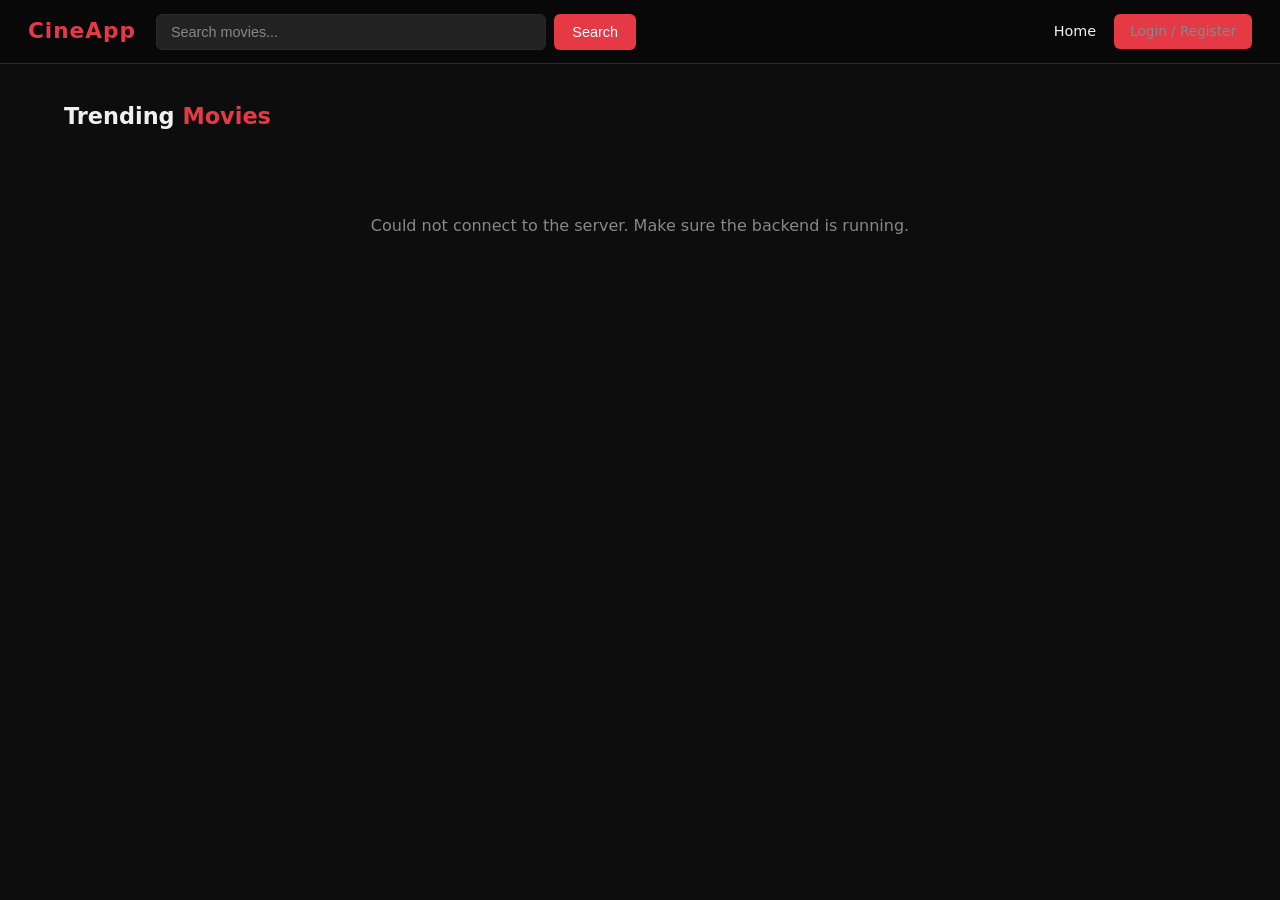
==== frontend/admin.html @ d507a114 "Stop 4: Admin panel and watchlist button fix - admin.html: sidebar layout with User Management and M" ====
<!DOCTYPE html>
<html lang="en">
<head>
  <meta charset="UTF-8">
  <meta name="viewport" content="width=device-width, initial-scale=1.0">
  <title>Admin Panel – CineApp</title>
  <link rel="stylesheet" href="css/styles.css">
</head>
<body>

  <nav>
    <a href="index.html" class="nav-logo">CineApp</a>
    <div class="nav-links" id="navLinks"></div>
  </nav>

  <div class="admin-wrap">

    <!-- SIDEBAR -->
    <aside class="admin-sidebar">
      <span class="sidebar-label">Admin Panel</span>
      <a href="#" id="sidebarUsers" onclick="showSection('users')" class="active">User Management</a>
      <a href="#" id="sidebarReviews" onclick="showSection('reviews')">Moderate Reviews</a>
    </aside>

    <!-- MAIN CONTENT -->
    <div class="admin-main">

      <!-- USER MANAGEMENT -->
      <div id="sectionUsers">
        <h1>User Management</h1>
        <p class="admin-subtitle">View and manage user accounts. Deactivated users cannot log in.</p>
        <div class="table-wrap">
          <table>
            <thead>
              <tr>
                <th>ID</th>
                <th>Username</th>
                <th>Email</th>
                <th>Status</th>
                <th>Action</th>
              </tr>
            </thead>
            <tbody id="usersTableBody">
              <tr><td colspan="5" style="text-align:center;color:var(--text-muted);padding:24px">Loading...</td></tr>
            </tbody>
          </table>
        </div>
      </div>

      <!-- MODERATE REVIEWS -->
      <div id="sectionReviews" style="display:none">
        <h1>Moderate Reviews</h1>
        <p class="admin-subtitle">View and delete user reviews across the platform.</p>
        <div class="table-wrap">
          <table>
            <thead>
              <tr>
                <th>ID</th>
                <th>User ID</th>
                <th>Movie ID</th>
                <th>Rating</th>
                <th>Comment</th>
                <th>Date</th>
                <th>Action</th>
              </tr>
            </thead>
            <tbody id="reviewsTableBody">
              <tr><td colspan="7" style="text-align:center;color:var(--text-muted);padding:24px">Loading...</td></tr>
            </tbody>
          </table>
        </div>
      </div>

    </div>
  </div>

  <script src="js/utils.js"></script>
  <script src="js/admin.js"></script>

</body>
</html>
---- frontend/css/styles.css ----
/* =========================================
   CineApp – Global Styles (Dark Cinema Theme)
   ========================================= */

*, *::before, *::after { box-sizing: border-box; margin: 0; padding: 0; }

:root {
  --bg:           #0d0d0d;
  --surface:      #181818;
  --surface2:     #222222;
  --accent:       #e63946;
  --accent-hover: #c1121f;
  --text:         #f0f0f0;
  --text-muted:   #888888;
  --border:       #2a2a2a;
  --gold:         #f4d03f;
  --nav-h:        64px;
}

body {
  background: var(--bg);
  color: var(--text);
  font-family: 'Segoe UI', system-ui, -apple-system, sans-serif;
  min-height: 100vh;
  line-height: 1.5;
}

a { color: inherit; text-decoration: none; }

/* ---- NAVIGATION ---- */
nav {
  position: sticky;
  top: 0;
  z-index: 200;
  height: var(--nav-h);
  background: #080808;
  border-bottom: 1px solid var(--border);
  display: flex;
  align-items: center;
  gap: 20px;
  padding: 0 28px;
}

.nav-logo {
  font-size: 1.35rem;
  font-weight: 800;
  color: var(--accent);
  letter-spacing: 1px;
  white-space: nowrap;
  flex-shrink: 0;
}

.nav-search {
  flex: 1;
  max-width: 480px;
  display: flex;
  gap: 8px;
}

.nav-search input {
  flex: 1;
  padding: 9px 14px;
  background: var(--surface2);
  border: 1px solid var(--border);
  border-radius: 6px;
  color: var(--text);
  font-size: 0.9rem;
  outline: none;
  transition: border-color 0.2s;
}

.nav-search input::placeholder { color: var(--text-muted); }
.nav-search input:focus { border-color: var(--accent); }

.nav-search button {
  padding: 9px 18px;
  background: var(--accent);
  color: #fff;
  border: none;
  border-radius: 6px;
  font-size: 0.9rem;
  font-weight: 500;
  cursor: pointer;
  transition: background 0.2s;
  white-space: nowrap;
}

.nav-search button:hover { background: var(--accent-hover); }

.nav-links {
  margin-left: auto;
  display: flex;
  align-items: center;
  gap: 18px;
  flex-shrink: 0;
}

.nav-links a {
  color: var(--text-muted);
  font-size: 0.9rem;
  transition: color 0.2s;
}

.nav-links a:hover,
.nav-links a.active { color: var(--text); }

/* ---- BUTTONS ---- */
.btn {
  display: inline-flex;
  align-items: center;
  gap: 6px;
  padding: 9px 20px;
  border-radius: 6px;
  border: none;
  cursor: pointer;
  font-size: 0.9rem;
  font-weight: 500;
  transition: background 0.2s, border-color 0.2s, color 0.2s;
}

.btn-primary { background: var(--accent); color: #fff; }
.btn-primary:hover { background: var(--accent-hover); }

.btn-outline {
  background: transparent;
  color: var(--text-muted);
  border: 1px solid var(--border);
}
.btn-outline:hover { border-color: var(--text-muted); color: var(--text); }

.btn-success { background: #2ecc71; color: #fff; }
.btn-success:hover { background: #27ae60; }

.btn-danger { background: transparent; color: #e74c3c; border: 1px solid #e74c3c; }
.btn-danger:hover { background: #e74c3c; color: #fff; }

.btn-sm { padding: 5px 12px; font-size: 0.8rem; }
.btn-full { width: 100%; justify-content: center; }

/* ---- MAIN LAYOUT ---- */
main {
  max-width: 1200px;
  margin: 0 auto;
  padding: 36px 24px;
}

.section-title {
  font-size: 1.4rem;
  font-weight: 700;
  margin-bottom: 24px;
}

.section-title span { color: var(--accent); }

/* ---- MOVIE GRID ---- */
.movie-grid {
  display: grid;
  grid-template-columns: repeat(auto-fill, minmax(155px, 1fr));
  gap: 20px;
}

/* ---- MOVIE CARD ---- */
.movie-card {
  background: var(--surface);
  border-radius: 8px;
  overflow: hidden;
  cursor: pointer;
  position: relative;
  border: 1px solid var(--border);
  transition: transform 0.2s, box-shadow 0.2s, border-color 0.2s;
}

.movie-card:hover {
  transform: translateY(-5px);
  box-shadow: 0 12px 32px rgba(0,0,0,0.6);
  border-color: #444;
}

.movie-card img {
  width: 100%;
  aspect-ratio: 2/3;
  object-fit: cover;
  display: block;
}

.movie-card-no-poster {
  width: 100%;
  aspect-ratio: 2/3;
  background: var(--surface2);
  display: flex;
  align-items: center;
  justify-content: center;
  color: var(--text-muted);
  font-size: 0.75rem;
  text-align: center;
  padding: 12px;
}

.movie-card-overlay {
  position: absolute;
  inset: 0;
  background: rgba(0,0,0,0.72);
  display: flex;
  align-items: center;
  justify-content: center;
  opacity: 0;
  transition: opacity 0.2s;
}

.movie-card:hover .movie-card-overlay { opacity: 1; }

.movie-card-info { padding: 10px 12px; }

.movie-card-title {
  font-size: 0.85rem;
  font-weight: 600;
  white-space: nowrap;
  overflow: hidden;
  text-overflow: ellipsis;
  margin-bottom: 5px;
}

.movie-card-meta {
  display: flex;
  justify-content: space-between;
  font-size: 0.75rem;
  color: var(--text-muted);
}

.movie-card-rating { color: var(--gold); }

/* ---- STATES ---- */
.loading {
  grid-column: 1 / -1;
  text-align: center;
  color: var(--text-muted);
  padding: 56px 24px;
  font-size: 1rem;
}

.empty-state {
  grid-column: 1 / -1;
  text-align: center;
  color: var(--text-muted);
  padding: 64px 24px;
}

.empty-state h3 { font-size: 1.2rem; margin-bottom: 8px; color: var(--text); }
.empty-state p { font-size: 0.9rem; }

/* ---- PAGINATION ---- */
.pagination {
  display: flex;
  justify-content: center;
  gap: 8px;
  margin-top: 36px;
  flex-wrap: wrap;
}

.pagination button {
  padding: 8px 16px;
  background: var(--surface2);
  color: var(--text-muted);
  border: 1px solid var(--border);
  border-radius: 6px;
  cursor: pointer;
  font-size: 0.85rem;
  transition: all 0.2s;
}

.pagination button:hover { background: var(--surface); color: var(--text); }
.pagination button.active { background: var(--accent); color: #fff; border-color: var(--accent); }

/* ---- TOAST NOTIFICATION ---- */
.toast {
  position: fixed;
  bottom: 28px;
  right: 28px;
  background: var(--surface2);
  color: var(--text);
  padding: 14px 20px;
  border-radius: 8px;
  border-left: 4px solid var(--accent);
  font-size: 0.88rem;
  z-index: 9999;
  max-width: 320px;
  box-shadow: 0 4px 20px rgba(0,0,0,0.5);
  animation: toastIn 0.3s ease;
}

.toast.success { border-left-color: #2ecc71; }
.toast.error   { border-left-color: #e74c3c; }

@keyframes toastIn {
  from { transform: translateX(110%); opacity: 0; }
  to   { transform: translateX(0);    opacity: 1; }
}

/* ---- AUTH PAGE ---- */
.auth-page {
  min-height: calc(100vh - var(--nav-h));
  display: flex;
  align-items: center;
  justify-content: center;
  padding: 24px;
}

.auth-container {
  width: 100%;
  max-width: 420px;
  background: var(--surface);
  border: 1px solid var(--border);
  border-radius: 12px;
  padding: 40px;
}

.auth-logo {
  text-align: center;
  font-size: 1.8rem;
  font-weight: 800;
  color: var(--accent);
  letter-spacing: 1px;
  margin-bottom: 6px;
}

.auth-title {
  font-size: 1.4rem;
  font-weight: 700;
  text-align: center;
  margin-bottom: 6px;
}

.auth-subtitle {
  color: var(--text-muted);
  text-align: center;
  font-size: 0.88rem;
  margin-bottom: 28px;
}

.form-group { margin-bottom: 16px; }

.form-group label {
  display: block;
  font-size: 0.83rem;
  color: var(--text-muted);
  margin-bottom: 6px;
  font-weight: 500;
}

.form-group input,
.form-group textarea,
.form-group select {
  width: 100%;
  padding: 10px 14px;
  background: var(--surface2);
  border: 1px solid var(--border);
  border-radius: 6px;
  color: var(--text);
  font-size: 0.92rem;
  outline: none;
  font-family: inherit;
  transition: border-color 0.2s;
}

.form-group input:focus,
.form-group textarea:focus { border-color: var(--accent); }

.form-group textarea { resize: vertical; min-height: 80px; }

.auth-error {
  background: rgba(230, 57, 70, 0.12);
  border: 1px solid rgba(230, 57, 70, 0.4);
  color: #ff6b6b;
  padding: 10px 14px;
  border-radius: 6px;
  font-size: 0.85rem;
  margin-bottom: 16px;
  display: none;
}

.auth-toggle {
  text-align: center;
  margin-top: 20px;
  font-size: 0.85rem;
  color: var(--text-muted);
}

.auth-toggle a { color: var(--accent); cursor: pointer; }

/* ---- MOVIE DETAILS PAGE ---- */
.movie-details-top {
  display: grid;
  grid-template-columns: 260px 1fr;
  gap: 40px;
  margin-bottom: 48px;
}

.movie-poster img {
  width: 100%;
  border-radius: 10px;
  box-shadow: 0 8px 40px rgba(0,0,0,0.7);
}

.movie-poster-placeholder {
  width: 100%;
  aspect-ratio: 2/3;
  background: var(--surface2);
  border-radius: 10px;
  display: flex;
  align-items: center;
  justify-content: center;
  color: var(--text-muted);
}

.movie-info h1 {
  font-size: 1.9rem;
  font-weight: 800;
  margin-bottom: 10px;
  line-height: 1.2;
}

.movie-meta {
  display: flex;
  flex-wrap: wrap;
  gap: 20px;
  margin-bottom: 14px;
  color: var(--text-muted);
  font-size: 0.88rem;
}

.movie-meta .tmdb-rating {
  color: var(--gold);
  font-weight: 700;
  font-size: 1rem;
}

.genre-tags {
  display: flex;
  flex-wrap: wrap;
  gap: 8px;
  margin-bottom: 20px;
}

.genre-tag {
  padding: 4px 14px;
  background: var(--surface2);
  border: 1px solid var(--border);
  border-radius: 20px;
  font-size: 0.78rem;
  color: var(--text-muted);
}

.movie-overview {
  color: #ccc;
  line-height: 1.75;
  margin-bottom: 20px;
  font-size: 0.94rem;
}

.movie-cast {
  font-size: 0.88rem;
  color: var(--text-muted);
  margin-bottom: 24px;
}

.movie-cast strong { color: var(--text); }

.movie-actions {
  display: flex;
  flex-wrap: wrap;
  gap: 10px;
}

/* ---- REVIEWS ---- */
.section-divider {
  border: none;
  border-top: 1px solid var(--border);
  margin: 40px 0 32px;
}

.reviews-header {
  display: flex;
  justify-content: space-between;
  align-items: center;
  margin-bottom: 24px;
}

.reviews-header h2 { font-size: 1.3rem; }

.review-form-box {
  background: var(--surface);
  border: 1px solid var(--border);
  border-radius: 10px;
  padding: 20px;
  margin-bottom: 28px;
}

.review-form-box h3 {
  font-size: 0.95rem;
  color: var(--text-muted);
  margin-bottom: 14px;
}

.rating-row {
  display: flex;
  align-items: center;
  gap: 10px;
  margin-bottom: 12px;
}

.rating-row label { font-size: 0.85rem; color: var(--text-muted); min-width: 55px; }
.rating-row input  { width: 70px; }

.review-card {
  background: var(--surface);
  border: 1px solid var(--border);
  border-radius: 8px;
  padding: 16px;
  margin-bottom: 12px;
}

.review-card-top {
  display: flex;
  justify-content: space-between;
  align-items: flex-start;
  margin-bottom: 8px;
}

.review-user  { font-weight: 600; font-size: 0.9rem; }
.review-score { color: var(--gold); font-size: 0.85rem; }
.review-text  { color: #ccc; font-size: 0.9rem; line-height: 1.6; }
.review-date  { color: var(--text-muted); font-size: 0.75rem; margin-top: 8px; }

.review-own-actions { display: flex; gap: 8px; margin-top: 10px; }

/* ---- MORE LIKE THIS ---- */
.horizontal-scroll {
  display: flex;
  gap: 16px;
  overflow-x: auto;
  padding-bottom: 8px;
  scrollbar-width: thin;
  scrollbar-color: var(--border) transparent;
}

.horizontal-scroll .movie-card { flex: 0 0 145px; }

/* ---- WATCHLIST PAGE ---- */
.page-header { margin-bottom: 28px; }
.page-header h1 { font-size: 1.6rem; margin-bottom: 6px; }
.page-header p  { color: var(--text-muted); font-size: 0.9rem; }

/* ---- ADMIN PANEL ---- */
.admin-wrap {
  display: flex;
  min-height: calc(100vh - var(--nav-h));
}

.admin-sidebar {
  width: 220px;
  flex-shrink: 0;
  background: var(--surface);
  border-right: 1px solid var(--border);
  padding: 24px 0;
}

.sidebar-label {
  font-size: 0.7rem;
  text-transform: uppercase;
  letter-spacing: 1.2px;
  color: var(--text-muted);
  padding: 0 20px;
  margin-bottom: 6px;
  margin-top: 16px;
  display: block;
}

.admin-sidebar a {
  display: flex;
  align-items: center;
  gap: 8px;
  padding: 10px 20px;
  color: var(--text-muted);
  font-size: 0.88rem;
  border-left: 3px solid transparent;
  transition: all 0.2s;
}

.admin-sidebar a:hover,
.admin-sidebar a.active {
  background: var(--surface2);
  color: var(--text);
  border-left-color: var(--accent);
}

.admin-main { flex: 1; padding: 32px; overflow-x: auto; }
.admin-main h1 { font-size: 1.4rem; margin-bottom: 6px; }
.admin-main .admin-subtitle { color: var(--text-muted); font-size: 0.88rem; margin-bottom: 24px; }

/* ---- TABLE ---- */
.table-wrap {
  overflow-x: auto;
  border-radius: 8px;
  border: 1px solid var(--border);
}

table { width: 100%; border-collapse: collapse; font-size: 0.88rem; }

table th {
  background: var(--surface2);
  color: var(--text-muted);
  padding: 12px 16px;
  text-align: left;
  font-size: 0.75rem;
  text-transform: uppercase;
  letter-spacing: 0.5px;
  font-weight: 600;
  border-bottom: 1px solid var(--border);
}

table td {
  padding: 12px 16px;
  border-bottom: 1px solid var(--border);
  color: var(--text);
  vertical-align: middle;
}

table tr:last-child td { border-bottom: none; }
table tbody tr:hover td { background: rgba(255,255,255,0.02); }

.badge {
  display: inline-block;
  padding: 3px 10px;
  border-radius: 20px;
  font-size: 0.72rem;
  font-weight: 600;
}

.badge-active   { background: rgba(46,204,113,0.15); color: #2ecc71; }
.badge-inactive { background: rgba(231,76,60,0.15);  color: #e74c3c; }

/* ---- RESPONSIVE ---- */
@media (max-width: 900px) {
  .movie-details-top { grid-template-columns: 1fr; }
  .movie-poster { max-width: 200px; margin: 0 auto; }
}

@media (max-width: 640px) {
  nav { padding: 0 16px; gap: 12px; }
  .nav-search { display: none; }
  main { padding: 24px 16px; }
  .admin-wrap { flex-direction: column; }
  .admin-sidebar { width: 100%; border-right: none; border-bottom: 1px solid var(--border); }
}
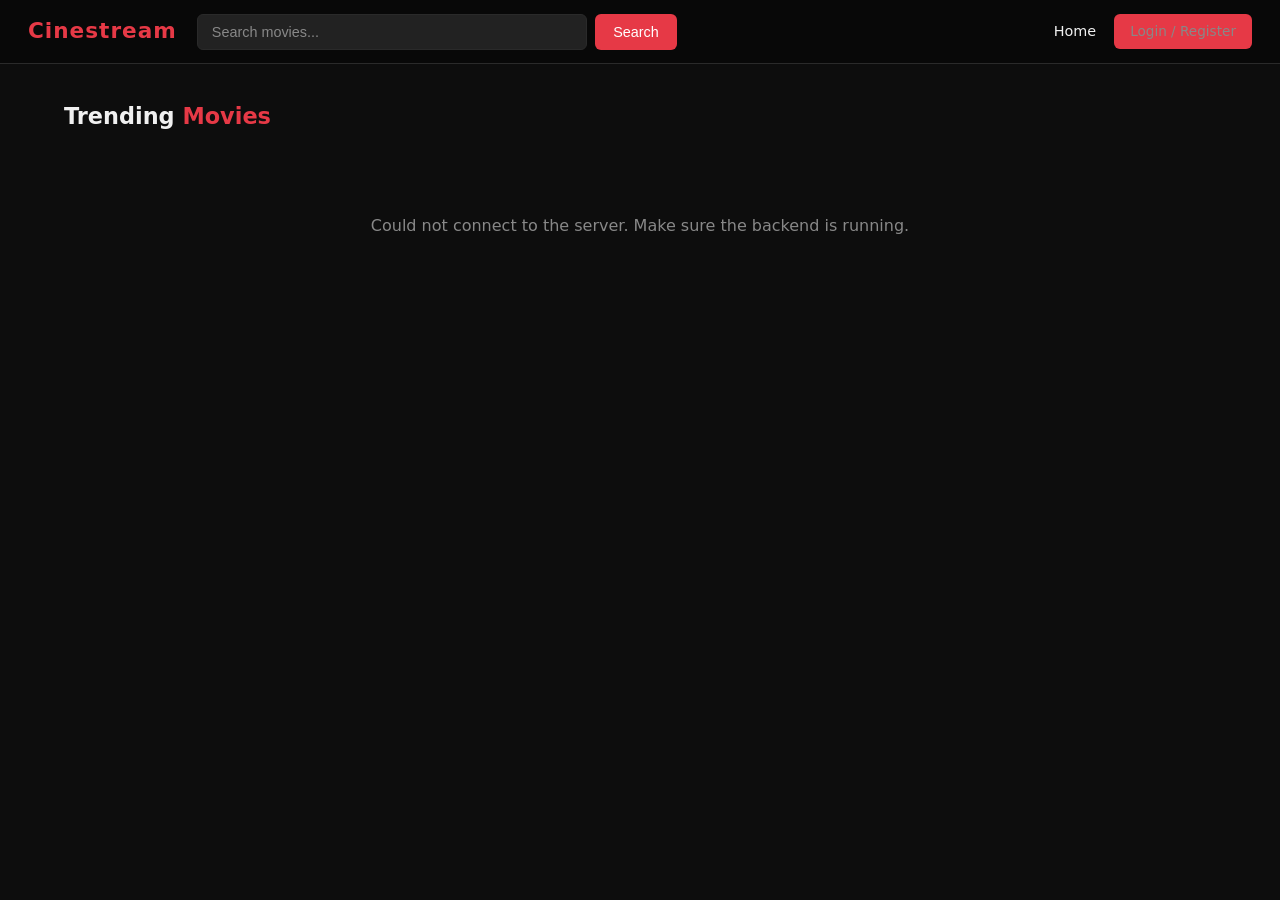
==== commit c9045e6e: "Add user profile dropdown and rename CineApp to Cinestream" ====
--- a/frontend/admin.html
+++ b/frontend/admin.html
@@ -3,13 +3,13 @@
 <head>
   <meta charset="UTF-8">
   <meta name="viewport" content="width=device-width, initial-scale=1.0">
-  <title>Admin Panel – CineApp</title>
+  <title>Admin Panel – Cinestream</title>
   <link rel="stylesheet" href="css/styles.css">
 </head>
 <body>
 
   <nav>
-    <a href="index.html" class="nav-logo">CineApp</a>
+    <a href="index.html" class="nav-logo">Cinestream</a>
     <div class="nav-links" id="navLinks"></div>
   </nav>
 
--- a/frontend/css/styles.css
+++ b/frontend/css/styles.css
@@ -1,5 +1,5 @@
 /* =========================================
-   CineApp – Global Styles (Dark Cinema Theme)
+   Cinestream – Global Styles (Dark Cinema Theme)
    ========================================= */
 
 *, *::before, *::after { box-sizing: border-box; margin: 0; padding: 0; }
@@ -104,6 +104,108 @@
 .nav-links a:hover,
 .nav-links a.active { color: var(--text); }
 
+/* ---- USER PROFILE DROPDOWN ---- */
+.user-menu {
+  position: relative;
+}
+
+.user-avatar {
+  width: 38px;
+  height: 38px;
+  border-radius: 50%;
+  background: var(--accent);
+  color: #fff;
+  font-size: 1rem;
+  font-weight: 700;
+  border: none;
+  cursor: pointer;
+  display: flex;
+  align-items: center;
+  justify-content: center;
+  text-transform: uppercase;
+  transition: opacity 0.2s;
+  flex-shrink: 0;
+}
+
+.user-avatar:hover { opacity: 0.85; }
+
+.user-dropdown {
+  display: none;
+  position: absolute;
+  top: calc(100% + 10px);
+  right: 0;
+  width: 220px;
+  background: #1e1e2e;
+  border: 1px solid var(--border);
+  border-radius: 10px;
+  box-shadow: 0 8px 28px rgba(0,0,0,0.5);
+  z-index: 300;
+  overflow: hidden;
+}
+
+.user-dropdown.open { display: block; }
+
+.user-dropdown-header {
+  padding: 14px 16px;
+  border-bottom: 1px solid var(--border);
+  display: flex;
+  flex-direction: column;
+  gap: 2px;
+}
+
+.user-dropdown-header strong {
+  color: var(--text);
+  font-size: 0.95rem;
+}
+
+.user-dropdown-header span {
+  color: var(--text-muted);
+  font-size: 0.78rem;
+}
+
+.user-dropdown-item {
+  display: flex;
+  align-items: center;
+  gap: 10px;
+  padding: 11px 16px;
+  color: var(--text-muted);
+  font-size: 0.88rem;
+  text-decoration: none;
+  background: none;
+  border: none;
+  width: 100%;
+  cursor: pointer;
+  transition: background 0.15s, color 0.15s;
+  text-align: left;
+}
+
+.user-dropdown-item:hover {
+  background: var(--surface2);
+  color: var(--text);
+}
+
+.user-dropdown-item svg {
+  flex-shrink: 0;
+  opacity: 0.7;
+}
+
+.user-dropdown-item:hover svg { opacity: 1; }
+
+.user-dropdown-divider {
+  height: 1px;
+  background: var(--border);
+  margin: 4px 0;
+}
+
+.user-dropdown-logout {
+  color: var(--accent);
+}
+
+.user-dropdown-logout:hover {
+  background: rgba(230,57,70,0.12);
+  color: var(--accent);
+}
+
 /* ---- BUTTONS ---- */
 .btn {
   display: inline-flex;
@@ -291,6 +393,82 @@
 .toast.success { border-left-color: #2ecc71; }
 .toast.error   { border-left-color: #e74c3c; }
 
+/* ---- PROFILE MODAL ---- */
+.profile-modal-overlay {
+  position: fixed;
+  inset: 0;
+  background: rgba(0,0,0,0.6);
+  display: flex;
+  align-items: center;
+  justify-content: center;
+  z-index: 9000;
+  animation: toastIn 0.2s ease;
+}
+
+.profile-modal {
+  background: #1e1e2e;
+  border: 1px solid var(--border);
+  border-radius: 14px;
+  padding: 40px 36px 32px;
+  text-align: center;
+  width: 300px;
+  position: relative;
+  box-shadow: 0 16px 48px rgba(0,0,0,0.6);
+}
+
+.profile-modal-close {
+  position: absolute;
+  top: 12px;
+  right: 14px;
+  background: none;
+  border: none;
+  color: var(--text-muted);
+  font-size: 1.4rem;
+  cursor: pointer;
+  line-height: 1;
+}
+
+.profile-modal-close:hover { color: var(--text); }
+
+.profile-modal-avatar {
+  width: 72px;
+  height: 72px;
+  border-radius: 50%;
+  background: var(--accent);
+  color: #fff;
+  font-size: 2rem;
+  font-weight: 700;
+  display: flex;
+  align-items: center;
+  justify-content: center;
+  margin: 0 auto 16px;
+  text-transform: uppercase;
+}
+
+.profile-modal-name {
+  font-size: 1.2rem;
+  font-weight: 700;
+  color: var(--text);
+  margin-bottom: 4px;
+}
+
+.profile-modal-email {
+  font-size: 0.85rem;
+  color: var(--text-muted);
+  margin-bottom: 14px;
+}
+
+.profile-modal-badge {
+  display: inline-block;
+  padding: 4px 14px;
+  border-radius: 20px;
+  background: rgba(230,57,70,0.15);
+  color: var(--accent);
+  font-size: 0.78rem;
+  font-weight: 600;
+  letter-spacing: 0.5px;
+}
+
 @keyframes toastIn {
   from { transform: translateX(110%); opacity: 0; }
   to   { transform: translateX(0);    opacity: 1; }
